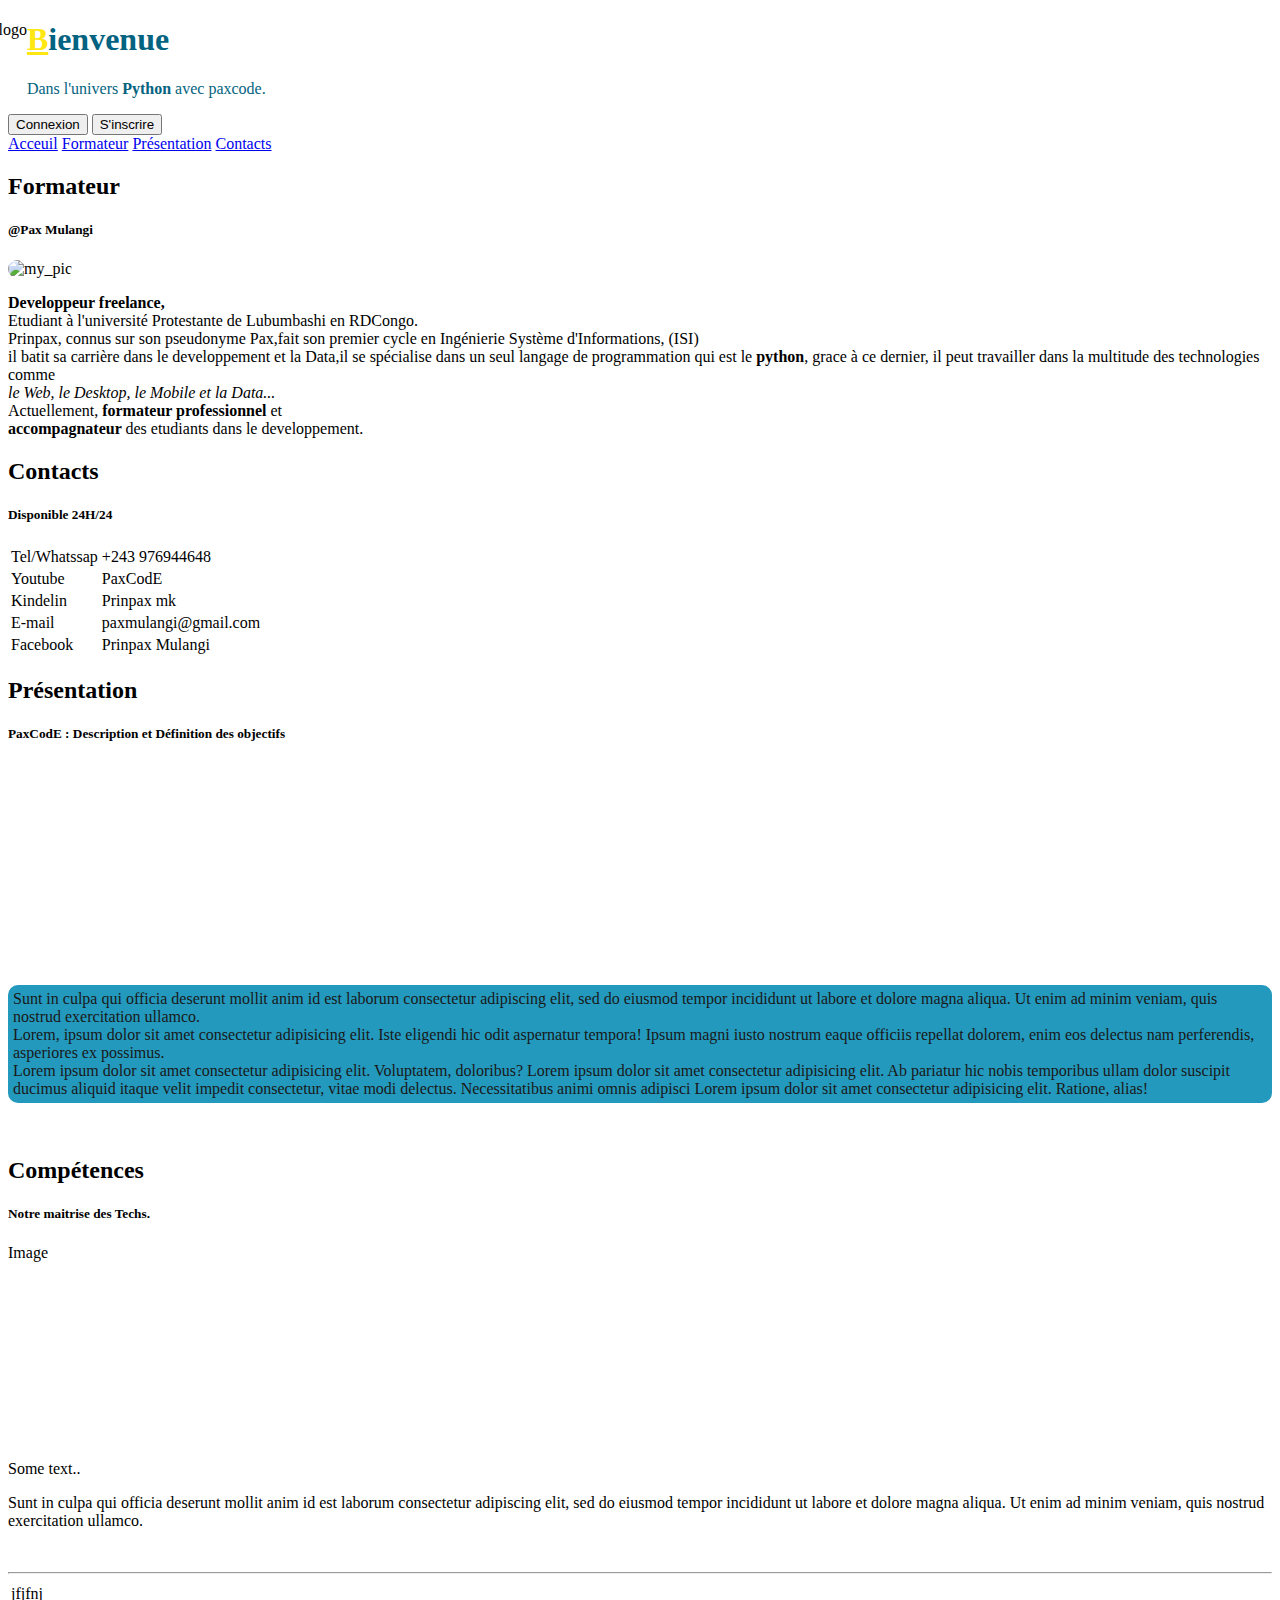
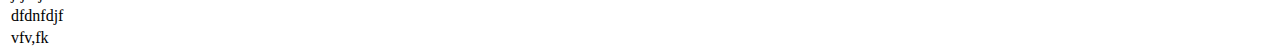
==== index.html @ c535fae3 "jai ajouter un fichier index.html" ====
<!DOCTYPE html>
<html>
<head>
<title>Page Title</title>
<meta charset="UTF-8">
<meta name="viewport" content="width=device-width, initial-scale=1">
<link rel="stylesheet" href="style.css">
</head>
<body>
<!-- Header -->
<div class="header">
  <img src="img/PaxCodE__9_-removebg-preview.png" alt="my logo" style="height: 90px;float: left;position: relative;margin-left:-50px;">
  <h1 style="color:#046380;"><u style="color:#ffe714 ;">B</u>ienvenue</h1>
  <p style="color: #046380;">Dans l'univers <b>Python</b> avec paxcode.</p>
  <div id="bouttons">
    <button id="btn_connexion" class="boutton">Connexion</button>
    <button id="btn_inscription" class="boutton">S'inscrire</button>
  </div>
  
</div>

<!-- Navigation Bar -->
<div class="navbar">
  <a href="#">Acceuil</a>
  <a href="#">Formateur</a>
  <a href="#">Présentation</a>
  <a href="#">Contacts</a>
</div>

<!-- The flexible grid (content) -->
<div class="row">
  <div class="side">
    <h2>Formateur</h2>
    <h5>@Pax Mulangi</h5>
    <div class="fakeimg" style=""></div>
    <img src="img/my_pic.jpg" alt="my_pic" style="height:200px;width:auto;border-radius: 10px;">
    <p> <b>Developpeur freelance, </b><br>Etudiant à l'université Protestante de Lubumbashi en RDCongo. <br>
       Prinpax, connus sur son pseudonyme Pax,fait son premier cycle en Ingénierie Système d'Informations, (ISI) <br>
       il batit sa carrière dans le developpement et la Data,il se spécialise dans un seul langage de programmation qui est le <b>python</b>, 
       grace à ce dernier, il peut travailler dans la multitude des technologies comme <br>
        <i>le Web, le Desktop, le Mobile et la Data...</i>  <br>
       Actuellement, <b> formateur professionnel</b> et <br>
       <b>accompagnateur </b>des etudiants dans le developpement.
    </p>
    <h2>Contacts</h2>
    <h5>Disponible 24H/24</h5>
    <table>
        <tr class="titre_tableau">
            <td class="item_g">Tel/Whatssap</td>
            <td class="item_d">+243 976944648</td>
           
        </tr>
        <tr class="titre_tableau">
            <td class="item_g">Youtube</td>
            <td class="item_d">PaxCodE</td>
            

        </tr>
        <tr class="titre_tableau">
            <td class="item_g">Kindelin</td>
            <td class="item_d">Prinpax mk</td>
        

        </tr>
        <tr class="titre_tableau">
            <td class="item_g">E-mail</td>
            <td class="item_d">paxmulangi@gmail.com</td>

        </tr>
        <tr class="titre_tableau">
            <td class="item_g">Facebook</td>
            <td class="item_d">Prinpax Mulangi</td>
           
        </tr>
        
    </table>
  </div>
  <div class="main">
    <h2>Présentation</h2>
    <h5>PaxCodE : Description et Définition des objectifs</h5>
    <video src="3 MINUTES Pour Transformer Ta VIE ｜ H5 Motivation [W_rMPy-hG3c].mp4" style="height: 200px;width: auto;"></video>
    <p style="background-color:#0d8fb7; border-radius: 10px; padding: 5px;opacity: 0.9;color: ;">Sunt in culpa qui officia deserunt mollit anim id est laborum consectetur adipiscing elit, sed do eiusmod tempor incididunt ut labore et dolore magna aliqua. Ut enim ad minim veniam, quis nostrud exercitation ullamco. <br>
     Lorem, ipsum dolor sit amet consectetur adipisicing elit. Iste eligendi hic odit aspernatur tempora! Ipsum magni iusto nostrum eaque officiis repellat dolorem, enim eos delectus nam perferendis, asperiores ex possimus. <br>
     Lorem ipsum dolor sit amet consectetur adipisicing elit. Voluptatem, doloribus? Lorem ipsum dolor sit amet consectetur adipisicing elit. Ab pariatur hic nobis temporibus ullam dolor suscipit ducimus aliquid itaque velit impedit consectetur, vitae modi delectus. 
     Necessitatibus animi omnis adipisci Lorem ipsum dolor sit amet consectetur adipisicing elit. Ratione, alias!
    </p>
    <br>
    <h2>Compétences</h2>
    <h5>Notre maitrise des Techs.</h5>
    <div class="fakeimg" style="height:200px;">Image</div>
    <p>Some text..</p>
    <p>Sunt in culpa qui officia deserunt mollit anim id est laborum consectetur adipiscing elit, sed do eiusmod tempor incididunt ut labore et dolore magna aliqua. Ut enim ad minim veniam, quis nostrud exercitation ullamco.</p>
  </div>
</div>

<!-- Footer -->
<div class="footer">
  <img src="img/PaxCodE__9_-removebg-preview.png" alt="">
  <hr>
  <table style="float: inline-start;">

     <tr class="tableau_f">
        <td>jfjfnj</td>
     </tr>
     <tr class="tableau_f">
        <td>dfdnfdjf</td>
     </tr>
     <tr class="tableau_f">
        <td>vfv,fk</td>
     </tr>
  </table>
</div>

</body>
</html>
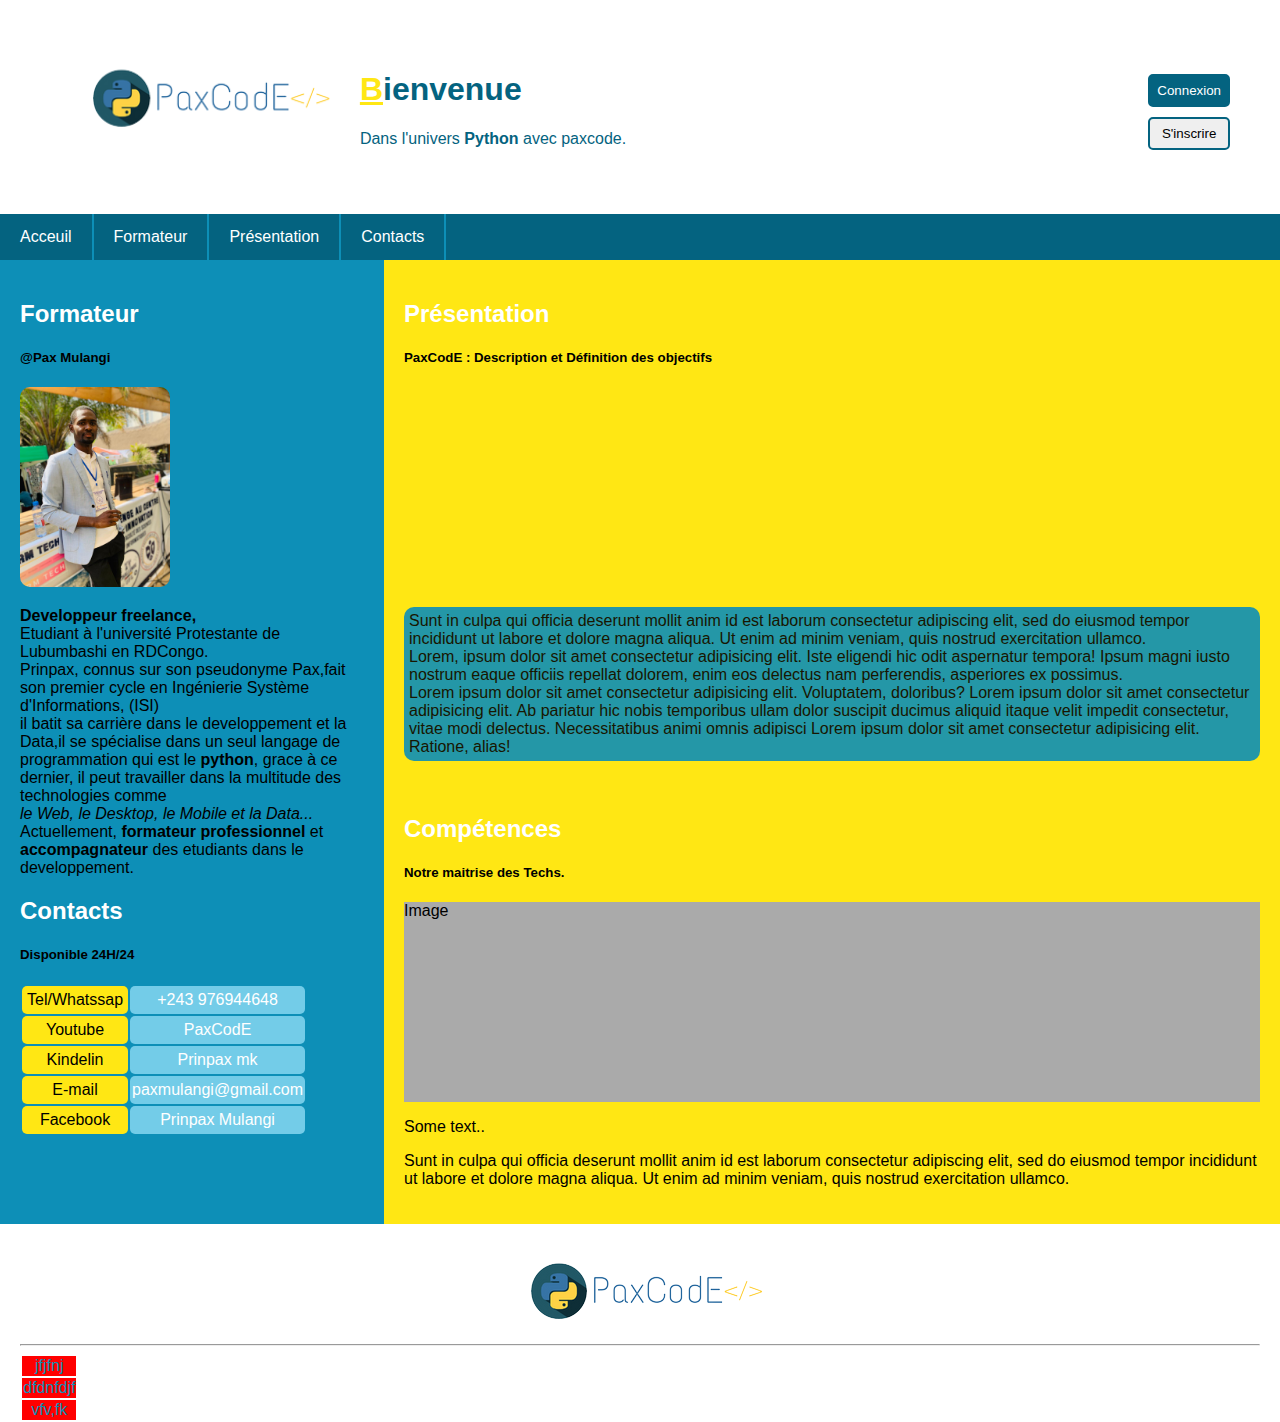
==== commit a48c4d3b: "j'ai modifier le chemin d'acces à ma video" ====
--- a/index.html
+++ b/index.html
@@ -78,7 +78,7 @@
   <div class="main">
     <h2>Présentation</h2>
     <h5>PaxCodE : Description et Définition des objectifs</h5>
-    <video src="3 MINUTES Pour Transformer Ta VIE ｜ H5 Motivation [W_rMPy-hG3c].mp4" style="height: 200px;width: auto;"></video>
+    <video src="video/vid_motiv.mp4" style="height: 200px;width: auto;"></video>
     <p style="background-color:#0d8fb7; border-radius: 10px; padding: 5px;opacity: 0.9;color: ;">Sunt in culpa qui officia deserunt mollit anim id est laborum consectetur adipiscing elit, sed do eiusmod tempor incididunt ut labore et dolore magna aliqua. Ut enim ad minim veniam, quis nostrud exercitation ullamco. <br>
      Lorem, ipsum dolor sit amet consectetur adipisicing elit. Iste eligendi hic odit aspernatur tempora! Ipsum magni iusto nostrum eaque officiis repellat dolorem, enim eos delectus nam perferendis, asperiores ex possimus. <br>
      Lorem ipsum dolor sit amet consectetur adipisicing elit. Voluptatem, doloribus? Lorem ipsum dolor sit amet consectetur adipisicing elit. Ab pariatur hic nobis temporibus ullam dolor suscipit ducimus aliquid itaque velit impedit consectetur, vitae modi delectus. 
--- a/style.css
+++ b/style.css
@@ -0,0 +1,173 @@
+* {
+  -webkit-box-sizing: border-box;
+          box-sizing: border-box;
+}
+
+/* Style the body */
+body {
+  font-family: Arial;
+  margin: 0;
+}
+
+/* Header/logo Title */
+.header {
+  padding: 50px;
+  padding-left: 100px;
+  padding-right: 50px;
+  float: none;
+  background: white;
+  display: block;
+}
+
+#bouttons {
+  position: relative;
+  display: -webkit-box;
+  display: -ms-flexbox;
+  display: flex;
+  -webkit-box-orient: vertical;
+  -webkit-box-direction: normal;
+      -ms-flex-direction: column;
+          flex-direction: column;
+  width: -webkit-fit-content;
+  width: -moz-fit-content;
+  width: fit-content;
+  float: right;
+  margin-top: -90px;
+}
+
+.boutton {
+  padding: 7px;
+}
+
+#btn_connexion {
+  margin-bottom: 10px;
+  background-color: #046380;
+  color: white;
+  border: 2px solid #046380;
+  border-radius: 5px;
+}
+
+#btn_inscription {
+  border: 2px solid #046380;
+  border-radius: 5px;
+}
+
+#btn_connexion:hover {
+  background-color: #17b9eb;
+}
+
+#btn_inscription:hover {
+  background-color: #17b9eb;
+  color: white;
+}
+
+/* Style the top navigation bar */
+.navbar {
+  display: -webkit-box;
+  display: -ms-flexbox;
+  display: flex;
+  background-color: #046380;
+}
+
+/* Style the navigation bar links */
+.navbar a {
+  color: white;
+  padding: 14px 20px;
+  text-decoration: none;
+  text-align: center;
+  border-right: 2px solid #0d8fb7;
+}
+
+/* Change color on hover */
+.navbar a:hover {
+  background-color: #f3e684;
+  color: black;
+}
+
+/* Column container */
+.row {
+  display: -webkit-box;
+  display: -ms-flexbox;
+  display: flex;
+  -ms-flex-wrap: wrap;
+      flex-wrap: wrap;
+}
+
+/* Create two unequal columns that sits next to each other */
+/* Sidebar/left column */
+.side {
+  -webkit-box-flex: 30%;
+      -ms-flex: 30%;
+          flex: 30%;
+  background-color: #0d8fb7;
+  padding: 20px;
+}
+
+/* Main column */
+.main {
+  -webkit-box-flex: 70%;
+      -ms-flex: 70%;
+          flex: 70%;
+  background-color: #ffe714;
+  padding: 20px;
+}
+
+h2 {
+  color: white;
+}
+
+/* Fake image, just for this example */
+.fakeimg {
+  background-color: #aaa;
+  width: 100%;
+  padding: 0%;
+}
+
+.titre_tableau {
+  text-align: center;
+  padding-left: 40px;
+  padding-right: 40px;
+  padding: 5px;
+  color: white;
+}
+
+.item_g {
+  background-color: #ffe714;
+  border-radius: 5px;
+  padding: 5px;
+  color: black;
+}
+
+.item_d {
+  border-radius: 5px;
+  background-color: #73cce8;
+  padding-left: 2px;
+  padding-right: 2px;
+  color: white;
+}
+
+/* Footer */
+.footer {
+  padding: 20px;
+  text-align: center;
+  background: white;
+  color: #0d8fb7;
+}
+
+.tableau_f {
+  background-color: red;
+}
+
+/* Responsive layout - when the screen is less than 700px wide, make the two columns stack on top of each other instead of next to each other */
+@media screen and (max-width: 700px) {
+  .row, .navbar {
+    -webkit-box-orient: vertical;
+    -webkit-box-direction: normal;
+        -ms-flex-direction: column;
+            flex-direction: column;
+  }
+  #bouttons {
+    margin-top: -150px;
+  }
+}
+/*# sourceMappingURL=style.css.map */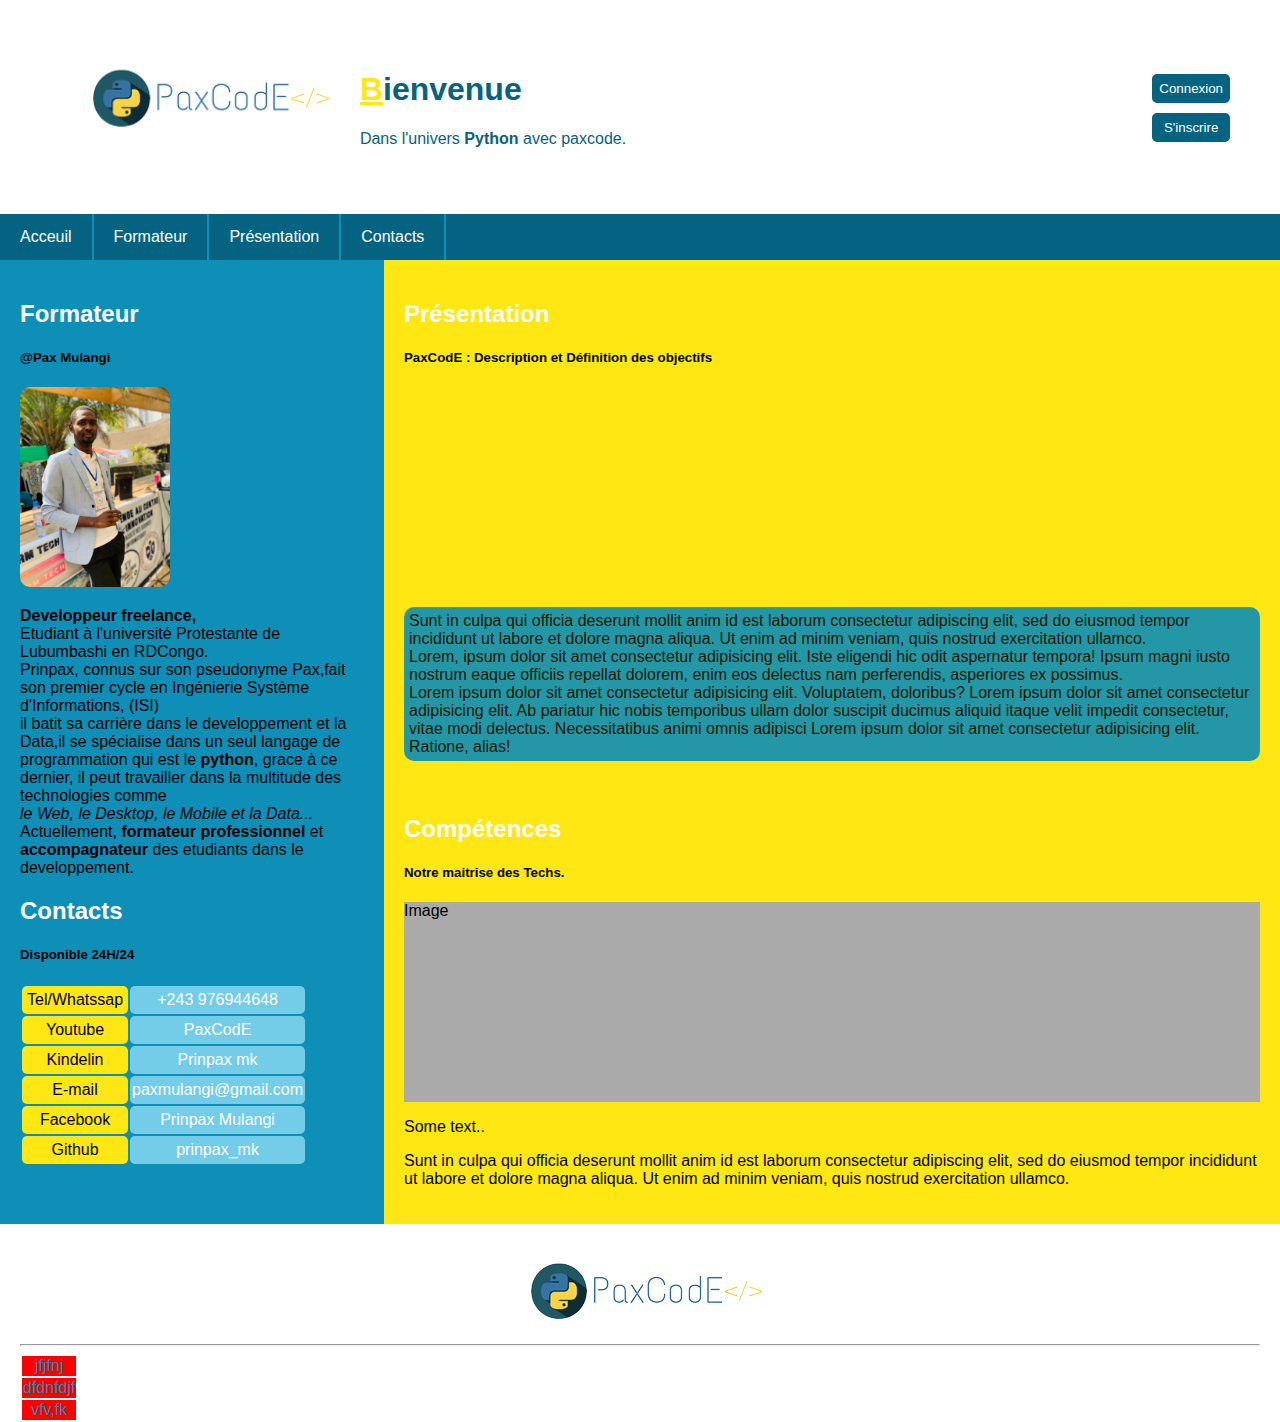
==== commit f533dce3: "j'ai modifié le responsive dans mon html" ====
--- a/index.html
+++ b/index.html
@@ -72,6 +72,11 @@
             <td class="item_d">Prinpax Mulangi</td>
            
         </tr>
+        <tr class="titre_tableau">
+          <td class="item_g">Github</td>
+          <td class="item_d">prinpax_mk</td>
+         
+      </tr>
         
     </table>
   </div>
--- a/style.css
+++ b/style.css
@@ -35,9 +35,7 @@
   margin-top: -90px;
 }
 
-.boutton {
-  padding: 7px;
-}
+
 
 #btn_connexion {
   margin-bottom: 10px;
@@ -45,11 +43,17 @@
   color: white;
   border: 2px solid #046380;
   border-radius: 5px;
+  padding: 5px;
 }
 
 #btn_inscription {
+  margin-bottom: 10px;
+  background-color: #046380;
+  color: white;
   border: 2px solid #046380;
   border-radius: 5px;
+  padding: 5px;
+ 
 }
 
 #btn_connexion:hover {
@@ -167,7 +171,14 @@
             flex-direction: column;
   }
   #bouttons {
-    margin-top: -150px;
+    margin-top: 5px;
+    text-align: center;
+    display: flex;
+    flex-direction: row;
   }
+  #btn_inscription{
+    margin-left: 5px;
+  }
+  
 }
 /*# sourceMappingURL=style.css.map */